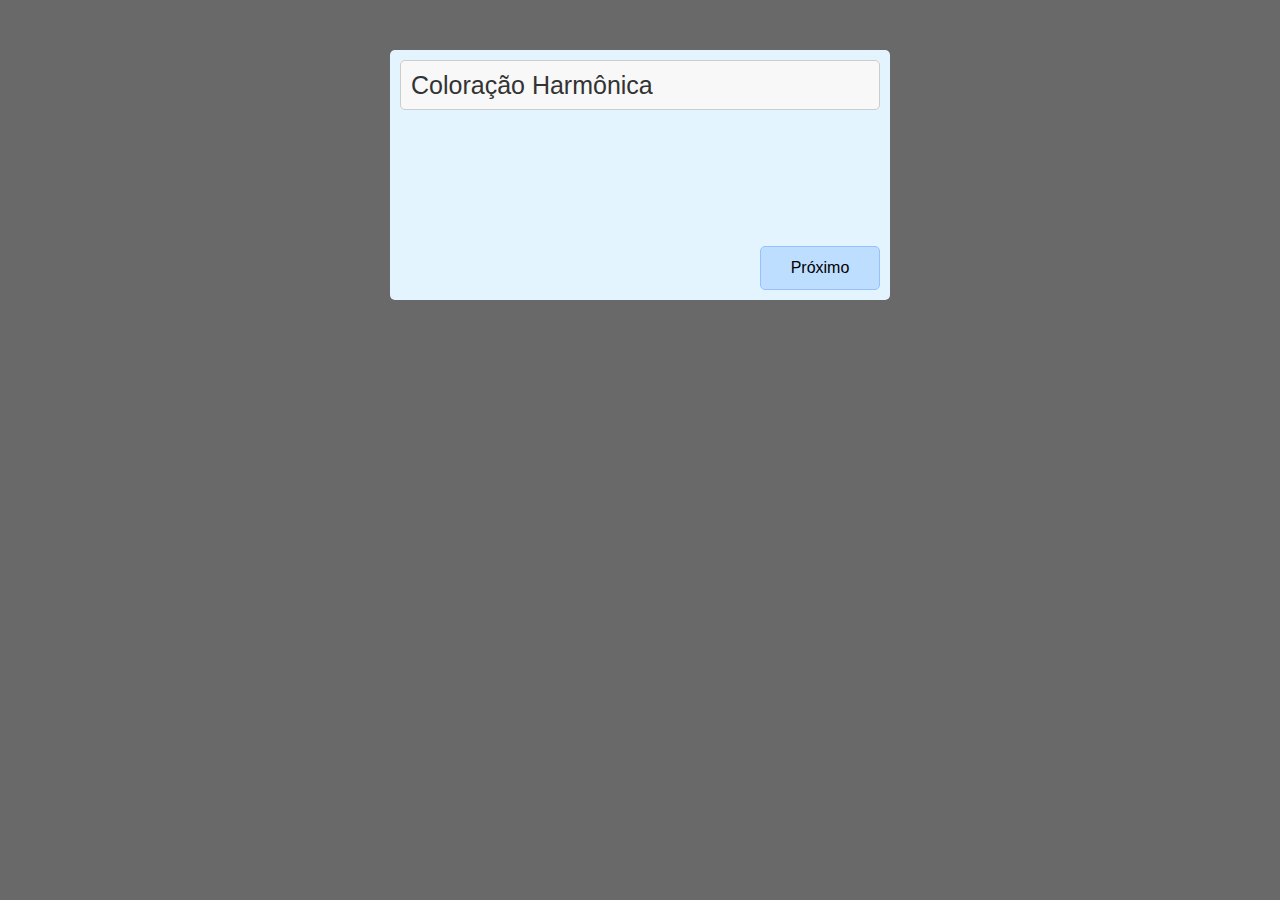
==== index.html @ c548af47 "alterações" ====
<!DOCTYPE html>
<html lang="en">
    <head>
        <meta charset="UTF-8">
        <meta name="viewport" content="width=device-width, initial-scale=1.0">
        <link rel="icon" href="images/icone.ico" type="image/x-icon">
        <link rel="stylesheet" href="css/styles.css">
        <title>Coloração</title>
        <script src="js/menu2.js"></script>
    </head>
    <body>
        <div class="div-main">
            <select id="escolha">
                <option value="coloracaoharmonica">Coloração Harmônica</option>
                <option value="coloracaodevertices">Coloração de Vértices</option>
                <option value="coloracaodearestas">Coloração de Arestas</option>
                <option value="coloracaocompleta">Coloração Completa</option>
            </select>
            <div class="div-botoes">
                <button class="button-proximo" onclick="irMenu2()">Próximo</button>
            </div>
        </div>
    </body>
</html>
---- css/styles.css ----
body, html {
    margin: 0px;
    display: flex;
    justify-content: center;
    background-color: dimgray;
}
.div-main{
    display: flex;
    flex-direction: column;
    align-items:center;
    justify-content: space-between;
    background-color: rgb(228, 244, 255);
    border-radius: 5px;

    margin-top: 50px;
    width: 500px;
    height: 250px;
}

.div-botoes {
    width: 100%;
    display: flex;
    justify-content: space-between;
}

.div-inputs {
    width: 100%;
    display: flex;
    flex-direction: column;
    align-items:center;
    justify-content: space-between;
}

.div-matriz {

}

.div-input {
    width: 250px;
    padding: 10px;
    margin: 10px;
    border: 1px solid #ccc;
    border-radius: 5px;
    background-color: #f8f8f8;
    color: #333;
    font-size: 16px;
    box-sizing: border-box;
}

.input-celula {
    width: 28px;
    height: 28px;
    font-size: 16px;
    text-align: center;
}

input[type='number']::-webkit-inner-spin-button,
input[type='number']::-webkit-outer-spin-button {
    -webkit-appearance: none;
    margin: 0;
}

button {
    margin: 10px;
    background-color: #bedeff;
    color: rgb(0, 0, 0);
    padding: 12px 24px;
    font-size: 16px;
    border: 1px solid #96c0ff;
    border-radius: 5px;
    cursor: pointer;
    width: 120px;
    text-align: center;
    
}

button:hover {
    background-color: rgb(142, 206, 255);
}

.button-proximo {
    margin-left: auto;
}

.button-anterior {
    margin-right: auto;
}

select {
    width: 90%;
    padding: 10px;
    font-size: 16px;
    border: 1px solid #ccc;
    border-radius: 5px;
    background-color: #f8f8f8;
    color: #333;
    appearance: none;
    width: 480px;
    margin: 10px;
    font-size: 25px;
}


select:focus {
    outline: none;
    border-color: dodgerblue;
}
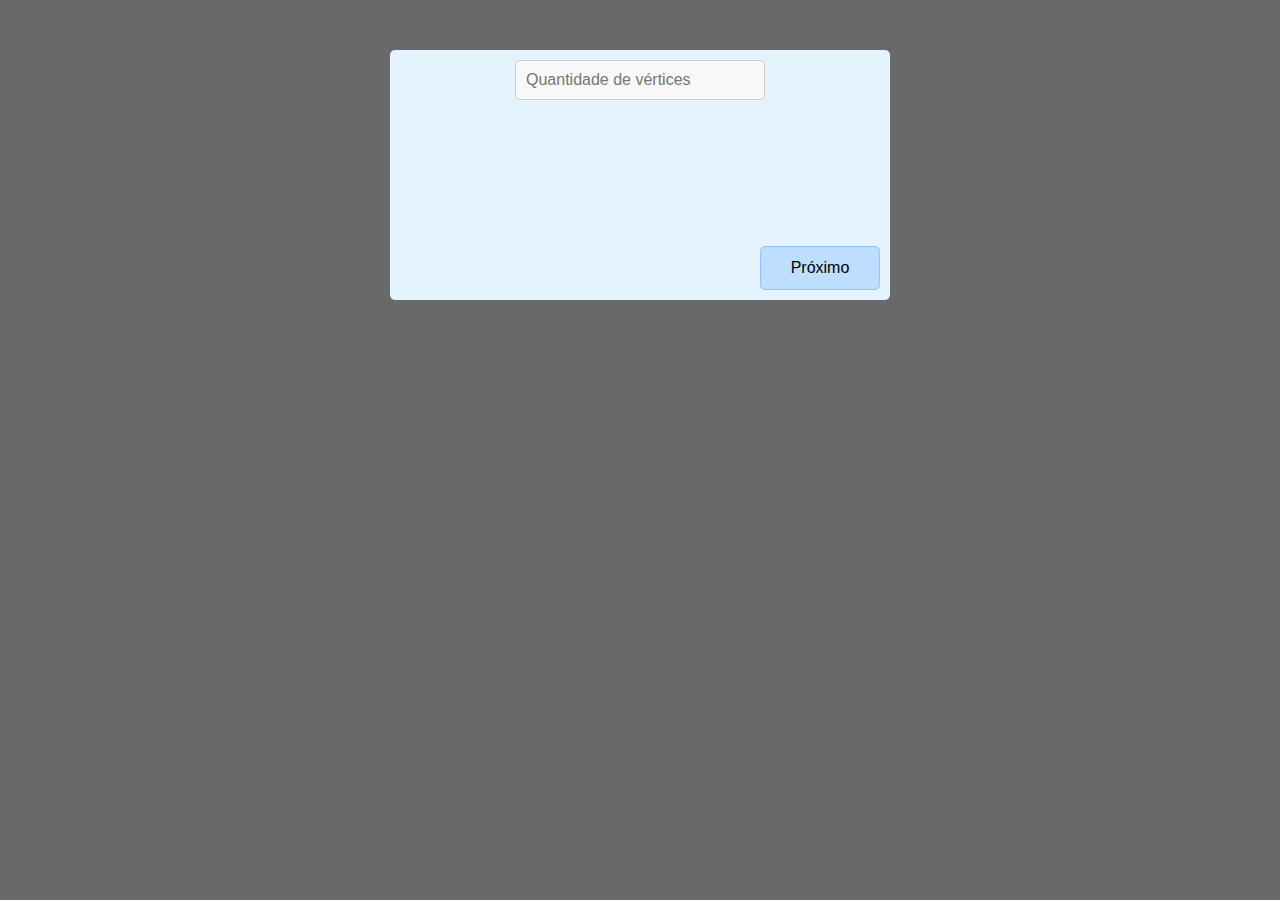
==== commit b42080cc: "alterações" ====
--- a/index.html
+++ b/index.html
@@ -6,21 +6,26 @@
         <link rel="icon" href="images/icone.ico" type="image/x-icon">
         <link rel="stylesheet" href="css/styles.css">
         <title>Coloração</title>
-        <script src="js/menu2.js"></script>
+        <script src="js//menu2.js"></script>
+        <script src="js//index.js"></script>
     </head>
     <body>
         <div class="div-main">
-            <select id="escolha">
-                <option value="coloracaoharmonica">Coloração Harmônica</option>
-                <option value="coloracaodevertices">Coloração de Vértices</option>
-                <option value="coloracaodearestas">Coloração de Arestas</option>
-                <option value="coloracaocompleta">Coloração Completa</option>
-            </select>
+            <div class="div-inputs">
+                <input
+                type="number"
+                id="quantidade de vertices"
+                placeholder="Quantidade de vértices"
+                min="0"
+                max="9"
+                class="div-input"
+                >
+            </div>
+
             <div class="div-botoes">
                 <button class="button-proximo" onclick="irMenu2()">Próximo</button>
             </div>
         </div>
     </body>
-</html>
-
-
+    
+</html>--- a/css/styles.css
+++ b/css/styles.css
@@ -34,6 +34,10 @@
 
 .div-matriz {
 
+}
+
+.div-resultado {
+    
 }
 
 .div-input {
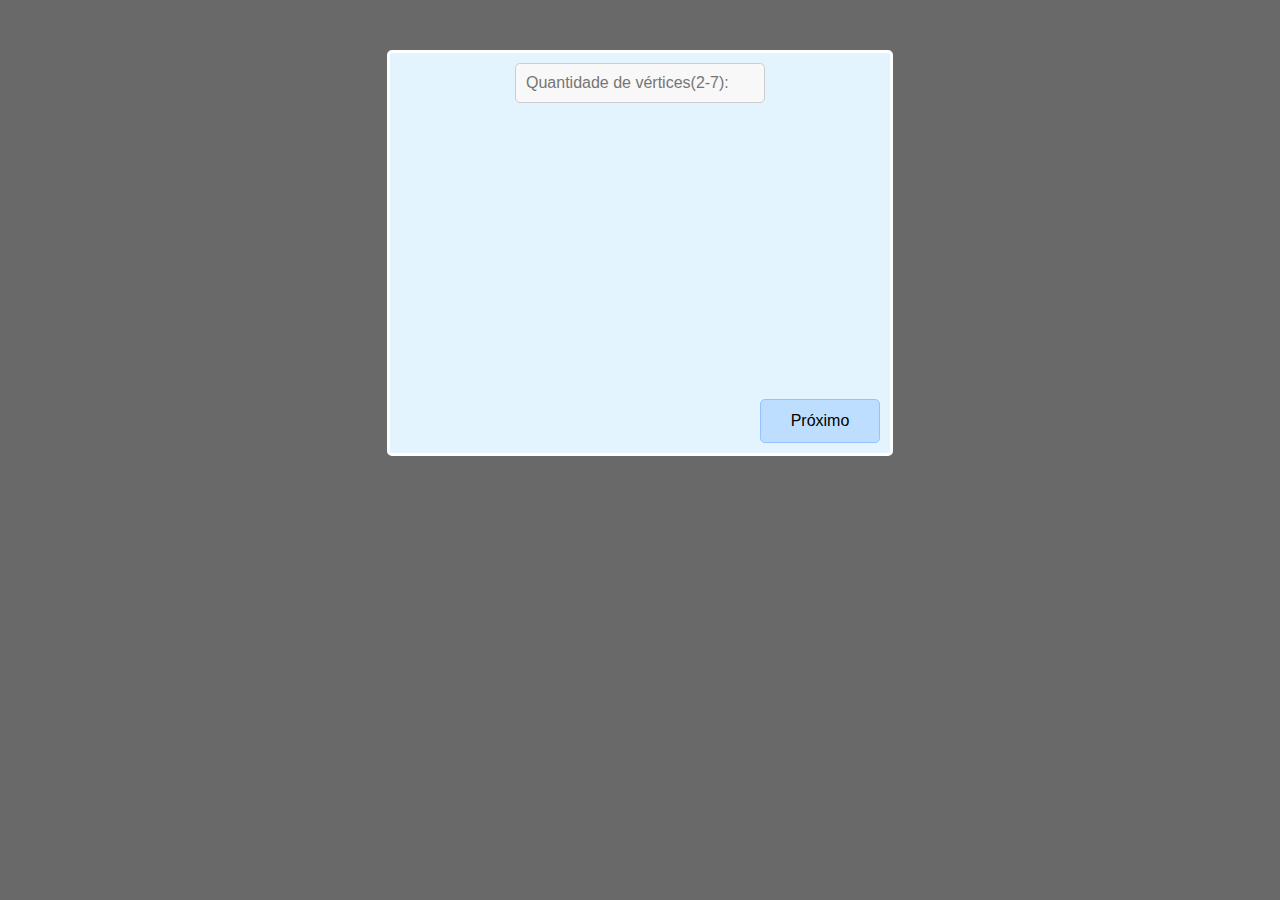
==== commit 1862a4d5: "alterações" ====
--- a/index.html
+++ b/index.html
@@ -6,24 +6,22 @@
         <link rel="icon" href="images/icone.ico" type="image/x-icon">
         <link rel="stylesheet" href="css/styles.css">
         <title>Coloração</title>
-        <script src="js//menu2.js"></script>
-        <script src="js//index.js"></script>
+        <script src="js/front/menu2.js"></script>
+        <script src="js/front/index.js"></script>
     </head>
-    <body>
+    <body onload="setQuantidadeVertices()">
         <div class="div-main">
             <div class="div-inputs">
                 <input
                 type="number"
                 id="quantidade de vertices"
-                placeholder="Quantidade de vértices"
-                min="0"
-                max="9"
+                placeholder="Quantidade de vértices(2-7):"
                 class="div-input"
                 >
             </div>
 
             <div class="div-botoes">
-                <button class="button-proximo" onclick="irMenu2()">Próximo</button>
+                <button class="button-proximo" onclick="setQuantidadeVerticesGlobal(); irMenu2()">Próximo</button>
             </div>
         </div>
     </body>
--- a/css/styles.css
+++ b/css/styles.css
@@ -4,6 +4,12 @@
     display: flex;
     justify-content: center;
     background-color: dimgray;
+}
+p {
+    font-size: 18px;
+    font-family: Arial, Helvetica, sans-serif;
+    margin-left: 10px;
+    margin-bottom: -8px;
 }
 .div-main{
     display: flex;
@@ -12,10 +18,12 @@
     justify-content: space-between;
     background-color: rgb(228, 244, 255);
     border-radius: 5px;
+    border: 3px solid rgb(255, 255, 255);
 
     margin-top: 50px;
     width: 500px;
-    height: 250px;
+    height: 400px;
+
 }
 
 .div-botoes {
@@ -33,11 +41,50 @@
 }
 
 .div-matriz {
+    width: 100%;
+    display: flex;
+    flex-direction: column;
+    align-items:center;
+    justify-content: space-between;
+}
+
+.p-matriz {
+    margin-bottom: 4px;
+}
+
+.div-resultado {
+    width: 100%;
+    display: flex;
+    flex-direction: column;
+    align-items:center;
+    justify-content: space-between;
+}
+
+.p-resultado-titulo {
+    font-size: 28px;
+    margin: 10px;
+}
+
+.p-resultado-cores{
+    font-size: 20px;
+    margin: 0;
+    margin-left: 4px;
+}
+
+.input-cores {
+    width: 20px;
+    height: 20px;
+    border-style: none;
+    border-radius: 10px;
 
 }
 
-.div-resultado {
-    
+.div-resultado-cores {
+    width: 90%;
+    height: 35px;
+    display: flex;
+    align-items: center;
+    justify-content: flex-start;
 }
 
 .div-input {
@@ -57,12 +104,24 @@
     height: 28px;
     font-size: 16px;
     text-align: center;
+    border: 1px solid #96c0ff;
 }
 
 input[type='number']::-webkit-inner-spin-button,
 input[type='number']::-webkit-outer-spin-button {
     -webkit-appearance: none;
     margin: 0;
+}
+
+.input-rotulo-coluna, .input-rotulo-linha {
+    border-style: hidden;
+    width: 28px;
+    height: 28px;
+    font-size: 16px;
+    font-family: Arial, Helvetica, sans-serif;
+    font-weight: bold;
+    text-align:center;
+    background-color: rgb(228, 244, 255);
 }
 
 button {
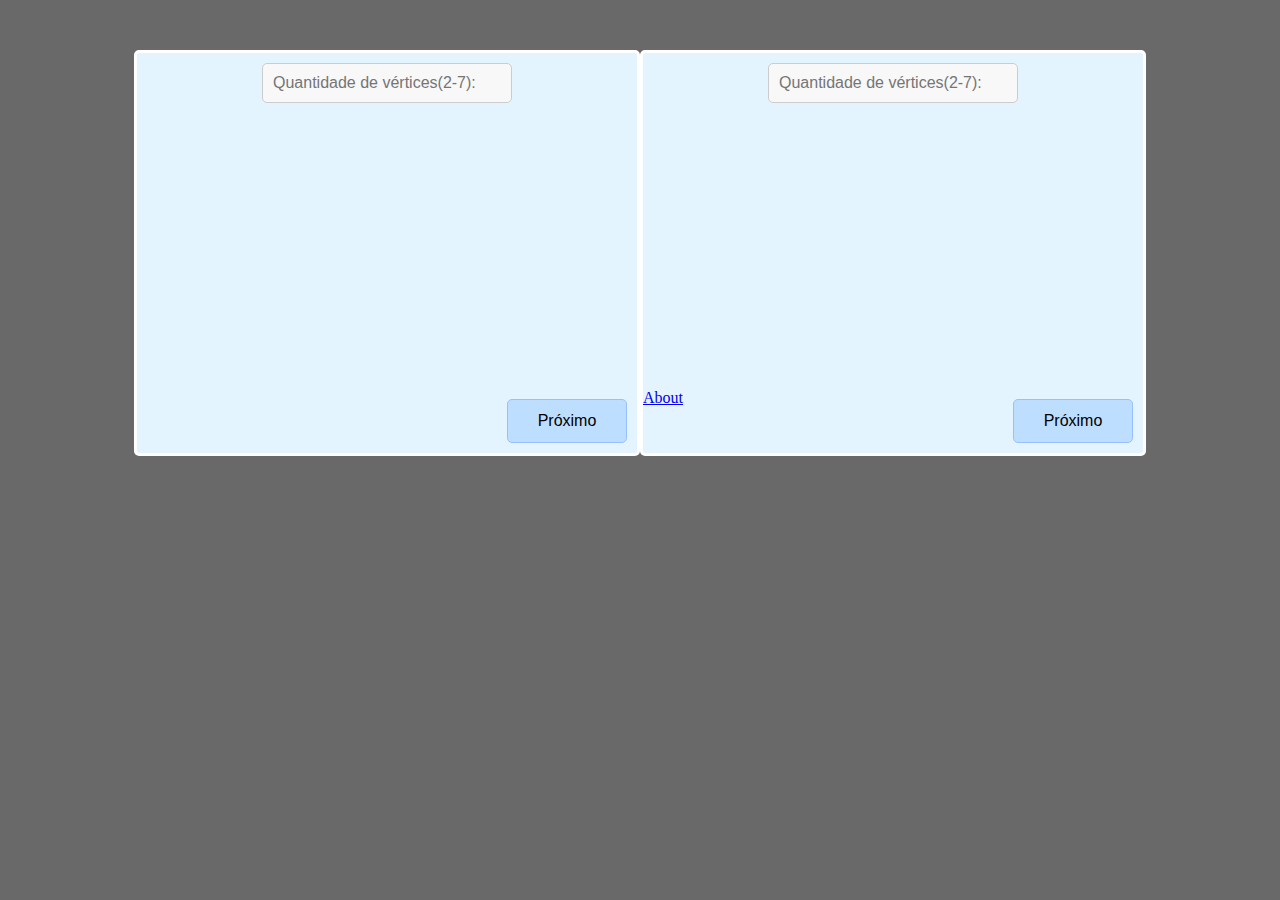
==== commit 0ec756dd: "update index" ====
--- a/index.html
+++ b/index.html
@@ -26,4 +26,34 @@
         </div>
     </body>
     
-</html>+</html>
+
+<!DOCTYPE html>
+<html lang="en">
+<head>
+  <meta charset="UTF-8">
+  <meta name="viewport" content="width=device-width, initial-scale=1.0">
+  <link rel="icon" href="images/icone.ico" type="image/x-icon">
+  <link rel="stylesheet" href="css/styles.css">
+  <title>Coloração</title>
+  <script src="js/front/menu2.js"></script>
+  <script src="js/front/index.js"></script>
+</head>
+<body onload="setQuantidadeVertices()">
+  <div class="div-main">
+    <div class="div-inputs">
+      <input
+        type="number"
+        id="quantidade de vertices"
+        placeholder="Quantidade de vértices(2-7):"
+        class="div-input"
+      >
+    </div>
+
+    <div class="div-botoes">
+        <a href="README.md" class="about-link">About</a>
+        <button class="button-proximo" onclick="setQuantidadeVerticesGlobal(); irMenu2()">Próximo</button>
+    </div>
+  </div>
+</body>
+</html>
--- a/css/styles.css
+++ b/css/styles.css
@@ -75,7 +75,7 @@
     width: 20px;
     height: 20px;
     border-style: none;
-    border-radius: 10px;
+    border-radius: 20px;
 
 }
 
--- a/css/styles.css
+++ b/css/styles.css
@@ -75,7 +75,7 @@
     width: 20px;
     height: 20px;
     border-style: none;
-    border-radius: 10px;
+    border-radius: 20px;
 
 }
 
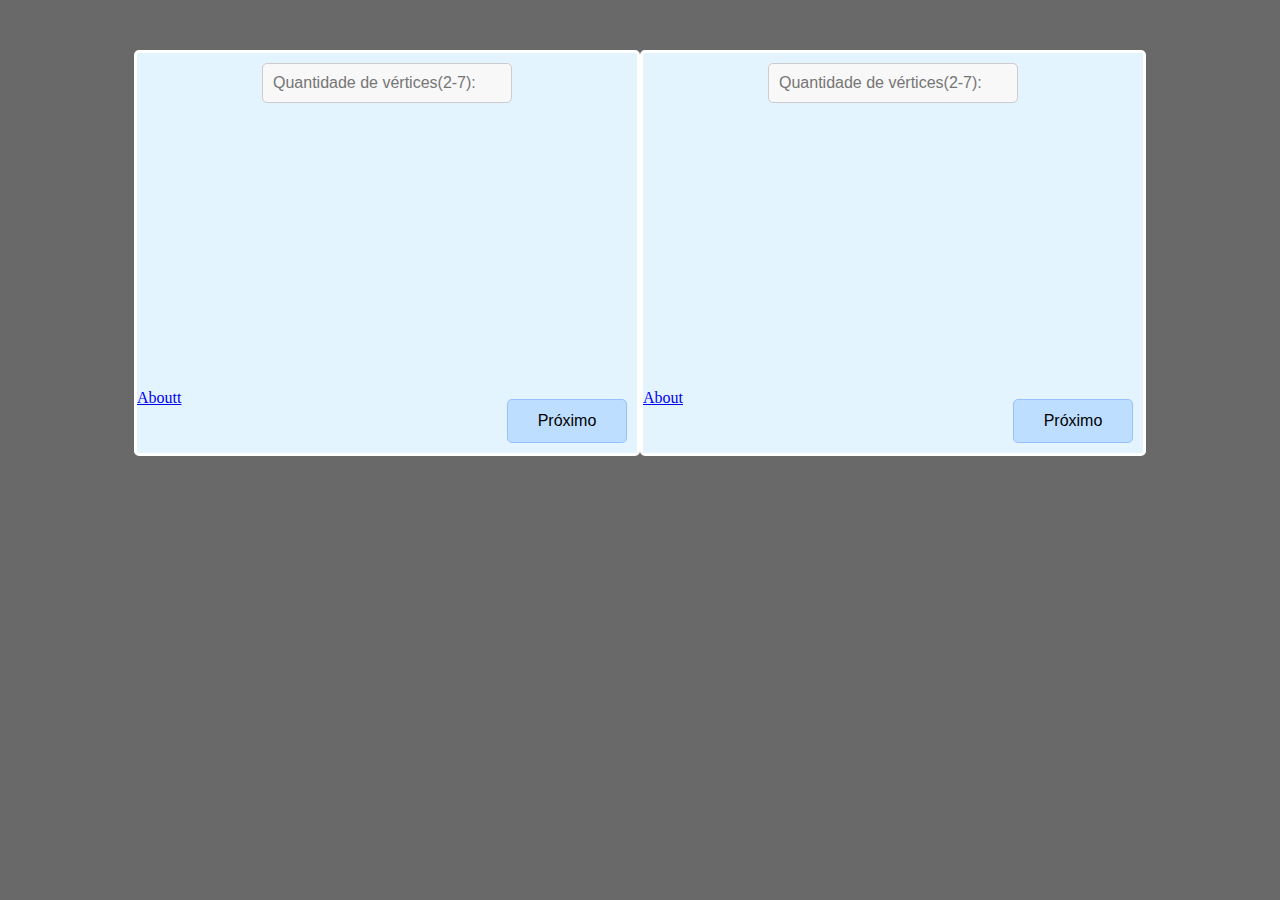
==== commit 9da5412a: "teste" ====
--- a/index.html
+++ b/index.html
@@ -21,6 +21,7 @@
             </div>
 
             <div class="div-botoes">
+                <a href="README.md" class="about-link">Aboutt</a>
                 <button class="button-proximo" onclick="setQuantidadeVerticesGlobal(); irMenu2()">Próximo</button>
             </div>
         </div>
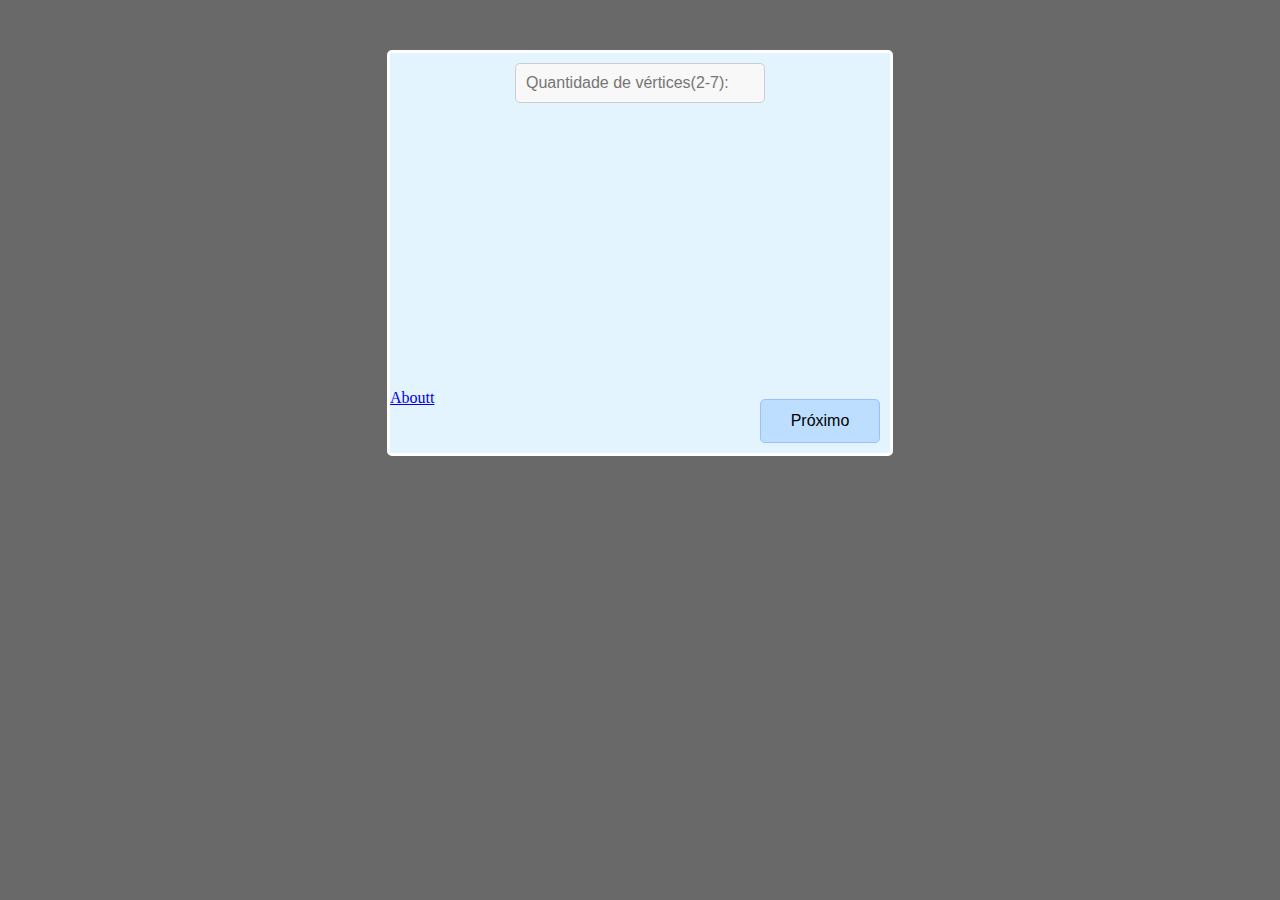
==== commit a1850fd5: "alterações" ====
--- a/index.html
+++ b/index.html
@@ -28,33 +28,3 @@
     </body>
     
 </html>
-
-<!DOCTYPE html>
-<html lang="en">
-<head>
-  <meta charset="UTF-8">
-  <meta name="viewport" content="width=device-width, initial-scale=1.0">
-  <link rel="icon" href="images/icone.ico" type="image/x-icon">
-  <link rel="stylesheet" href="css/styles.css">
-  <title>Coloração</title>
-  <script src="js/front/menu2.js"></script>
-  <script src="js/front/index.js"></script>
-</head>
-<body onload="setQuantidadeVertices()">
-  <div class="div-main">
-    <div class="div-inputs">
-      <input
-        type="number"
-        id="quantidade de vertices"
-        placeholder="Quantidade de vértices(2-7):"
-        class="div-input"
-      >
-    </div>
-
-    <div class="div-botoes">
-        <a href="README.md" class="about-link">About</a>
-        <button class="button-proximo" onclick="setQuantidadeVerticesGlobal(); irMenu2()">Próximo</button>
-    </div>
-  </div>
-</body>
-</html>
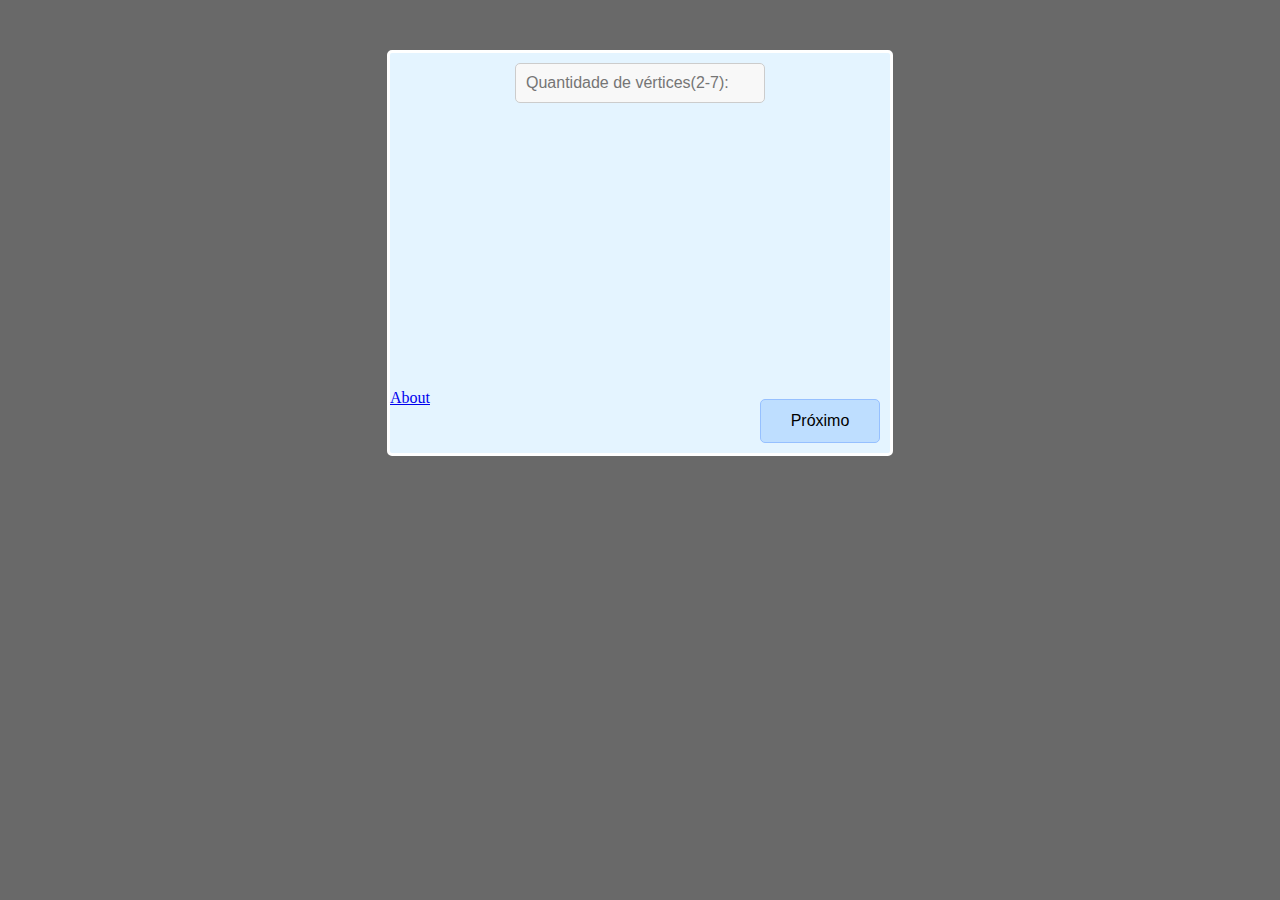
==== commit d78d6004: "Update index.html" ====
--- a/index.html
+++ b/index.html
@@ -21,7 +21,7 @@
             </div>
 
             <div class="div-botoes">
-                <a href="README.md" class="about-link">Aboutt</a>
+                <a href="README.md" class="about-link">About</a>
                 <button class="button-proximo" onclick="setQuantidadeVerticesGlobal(); irMenu2()">Próximo</button>
             </div>
         </div>
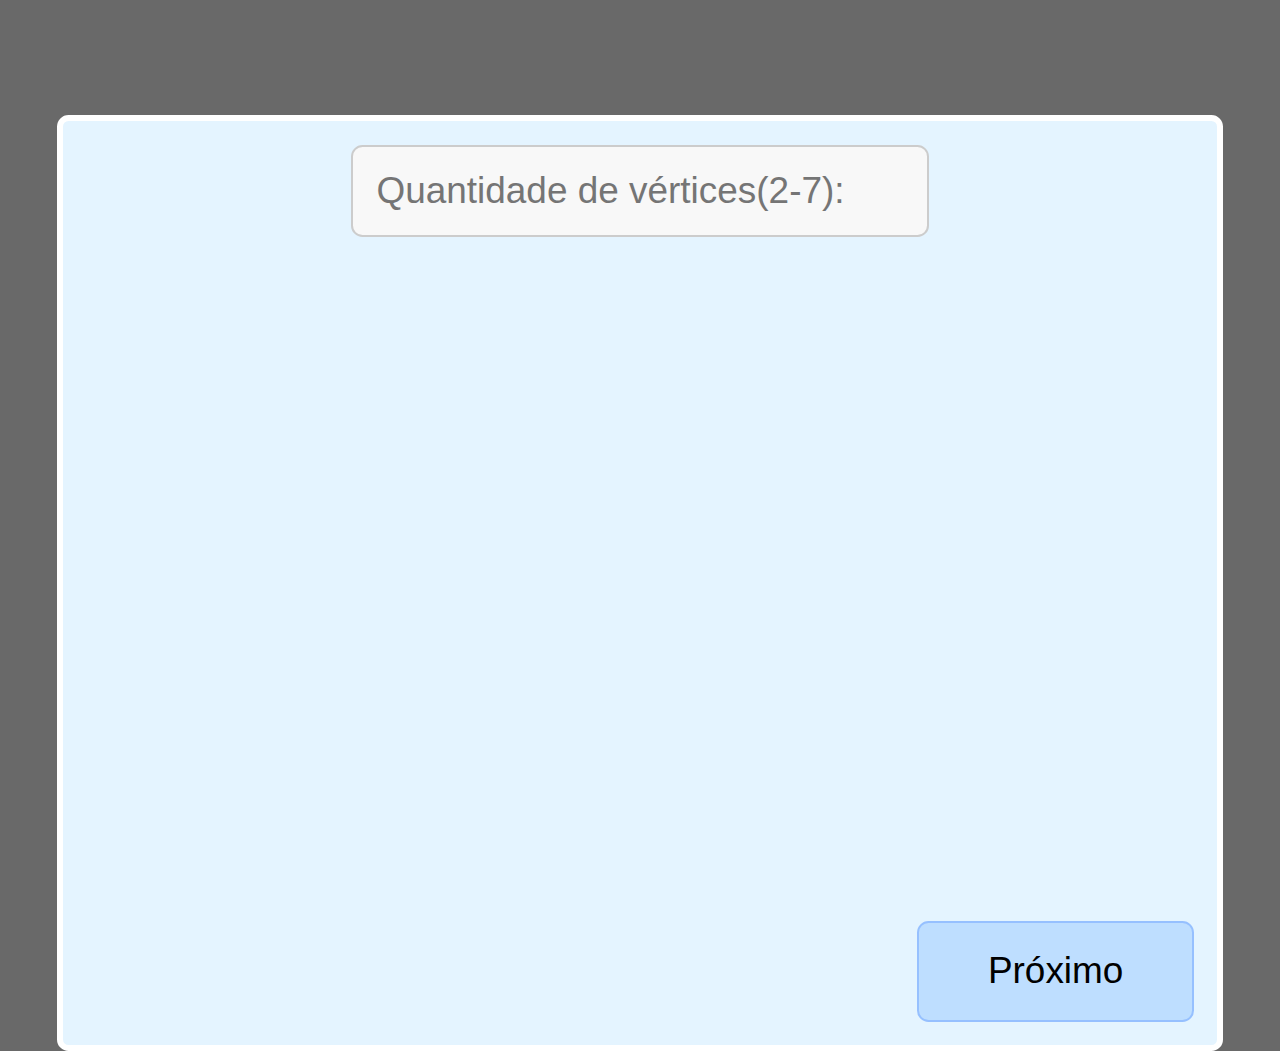
==== commit 137297a5: "alterações" ====
--- a/index.html
+++ b/index.html
@@ -21,7 +21,6 @@
             </div>
 
             <div class="div-botoes">
-                <a href="README.md" class="about-link">About</a>
                 <button class="button-proximo" onclick="setQuantidadeVerticesGlobal(); irMenu2()">Próximo</button>
             </div>
         </div>
--- a/css/styles.css
+++ b/css/styles.css
@@ -6,10 +6,10 @@
     background-color: dimgray;
 }
 p {
-    font-size: 18px;
+    font-size: 3.2527vw; /* 18px * 0.1804 */
     font-family: Arial, Helvetica, sans-serif;
-    margin-left: 10px;
-    margin-bottom: -8px;
+    margin-left: 1.804vw; /* 10px * 0.1804 */
+    margin-bottom: -1.442vw; /* -8px * 0.1804 */
 }
 .div-main{
     display: flex;
@@ -17,12 +17,12 @@
     align-items:center;
     justify-content: space-between;
     background-color: rgb(228, 244, 255);
-    border-radius: 5px;
-    border: 3px solid rgb(255, 255, 255);
+    border-radius: 0.902vw; /* 5px * 0.1804 */
+    border: 0.5412vw solid rgb(255, 255, 255); /* 3px * 0.1804 */
 
-    margin-top: 50px;
-    width: 500px;
-    height: 400px;
+    margin-top: 9.02vw; /* 50px * 0.1804 */
+    width: 90.2vw; /* 500px * 0.1804 */
+    height: 72.16vw; /* 400px * 0.1804 */
 
 }
 
@@ -49,7 +49,7 @@
 }
 
 .p-matriz {
-    margin-bottom: 4px;
+    margin-bottom: 0.7216vw; /* 4px * 0.1804 */
 }
 
 .div-resultado {
@@ -61,63 +61,57 @@
 }
 
 .p-resultado-titulo {
-    font-size: 28px;
-    margin: 10px;
+    font-size: 5.054vw; /* 28px * 0.1804 */
+    margin: 1.804vw; /* 10px * 0.1804 */
 }
 
 .p-resultado-cores{
-    font-size: 20px;
+    font-size: 3.608vw; /* 20px * 0.1804 */
     margin: 0;
-    margin-left: 4px;
+    margin-left: 0.7216vw; /* 4px * 0.1804 */
 }
 
 .input-cores {
-    width: 20px;
-    height: 20px;
+    width: 3.608vw; /* 20px * 0.1804 */
+    height: 3.608vw; /* 20px * 0.1804 */
     border-style: none;
-    border-radius: 20px;
+    border-radius: 3.608vw; /* 20px * 0.1804 */
 
 }
 
 .div-resultado-cores {
     width: 90%;
-    height: 35px;
+    height: 6.294vw; /* 35px * 0.1804 */
     display: flex;
     align-items: center;
     justify-content: flex-start;
 }
 
 .div-input {
-    width: 250px;
-    padding: 10px;
-    margin: 10px;
-    border: 1px solid #ccc;
-    border-radius: 5px;
+    width: 45.1vw; /* 250px * 0.1804 */
+    padding: 1.804vw; /* 10px * 0.1804 */
+    margin: 1.804vw; /* 10px * 0.1804 */
+    border: 0.1804vw solid #ccc; /* 1px * 0.1804 */
+    border-radius: 0.902vw; /* 5px * 0.1804 */
     background-color: #f8f8f8;
     color: #333;
-    font-size: 16px;
+    font-size: 2.8872vw; /* 16px * 0.1804 */
     box-sizing: border-box;
 }
 
 .input-celula {
-    width: 28px;
-    height: 28px;
-    font-size: 16px;
+    width: 5.0536vw; /* 28px * 0.1804 */
+    height: 5.0536vw; /* 28px * 0.1804 */
+    font-size: 2.8872vw; /* 16px * 0.1804 */
     text-align: center;
-    border: 1px solid #96c0ff;
-}
-
-input[type='number']::-webkit-inner-spin-button,
-input[type='number']::-webkit-outer-spin-button {
-    -webkit-appearance: none;
-    margin: 0;
+    border: 0.1804vw solid #96c0ff; /* 1px * 0.1804 */
 }
 
 .input-rotulo-coluna, .input-rotulo-linha {
     border-style: hidden;
-    width: 28px;
-    height: 28px;
-    font-size: 16px;
+    width: 5.0536vw; /* 28px * 0.1804 */
+    height: 5.0536vw; /* 28px * 0.1804 */
+    font-size: 2.8872vw; /* 16px * 0.1804 */
     font-family: Arial, Helvetica, sans-serif;
     font-weight: bold;
     text-align:center;
@@ -125,15 +119,15 @@
 }
 
 button {
-    margin: 10px;
+    margin: 1.804vw; /* 10px * 0.1804 */
     background-color: #bedeff;
     color: rgb(0, 0, 0);
-    padding: 12px 24px;
-    font-size: 16px;
-    border: 1px solid #96c0ff;
-    border-radius: 5px;
+    padding: 2.163vw 4.326vw; /* 12px * 0.1804 */
+    font-size: 2.8872vw; /* 16px * 0.1804 */
+    border: 0.1804vw solid #96c0ff; /* 1px * 0.1804 */
+    border-radius: 0.902vw; /* 5px * 0.1804 */
     cursor: pointer;
-    width: 120px;
+    width: 21.648vw; /* 120px * 0.1804 */
     text-align: center;
     
 }
@@ -152,16 +146,14 @@
 
 select {
     width: 90%;
-    padding: 10px;
-    font-size: 16px;
-    border: 1px solid #ccc;
-    border-radius: 5px;
+    padding: 1.804vw; /* 10px * 0.1804 */
+    font-size: 2.8872vw; /* 16px * 0.1804 */
+    border: 0.1804vw solid #ccc; /* 1px * 0.1804 */
+    border-radius: 0.902vw; /* 5px * 0.1804 */
     background-color: #f8f8f8;
     color: #333;
     appearance: none;
-    width: 480px;
-    margin: 10px;
-    font-size: 25px;
+    margin: 1.804vw; /* 10px * 0.1804 */
 }
 
 
